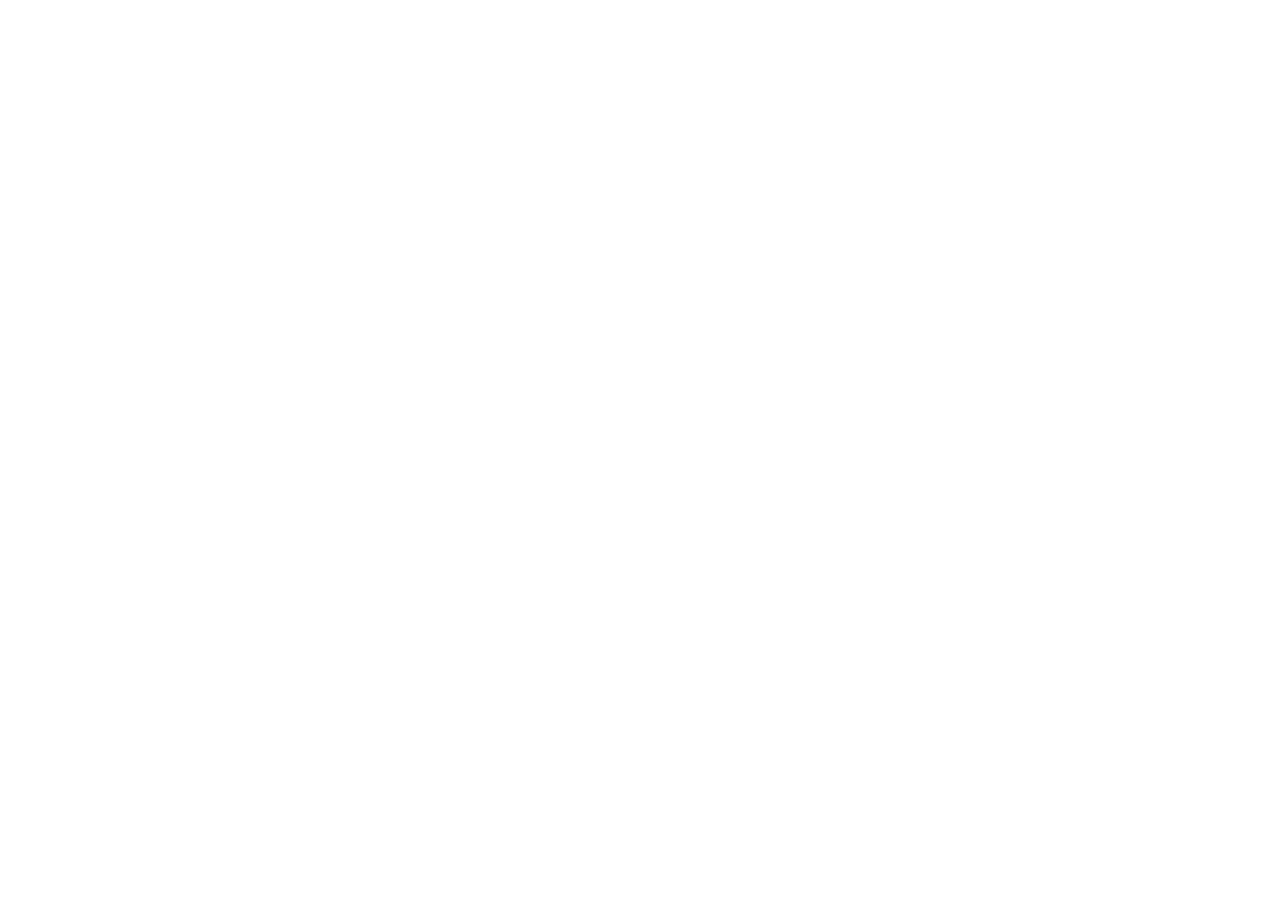
==== src/index.html @ 111872fc "Initial commit" ====
<!DOCTYPE html>
<html lang="en">
  <head>
    <meta charset="UTF-8" />
    <link rel="icon" type="image/svg+xml" href="/favicon.svg" />
    <meta name="viewport" content="width=device-width, initial-scale=1.0" />
    <title>Vanilla App Template</title>
    <link rel="stylesheet" href="./css/styles.css" />
  </head>
  <body>
    <load src="./partials/header.html" icon-path="img/sprite.svg#logo" />

    <main>
      <!-- Loads the specified .html file -->
      <load src="./partials/vite-promo.html" />
      <load src="./partials/badges.html" />
    </main>

    <load src="./partials/footer.html" />

    <script type="module" src="./main.js"></script>
  </body>
</html>
---- src/css/styles.css ----
/**
  |============================
  | include css partials with
  | default @import url()
  |============================
*/
/* Common styles */
@import url('./reset.css');
@import url('./base.css');
@import url('./container.css');
@import url('./animations.css');

/* Sections style */
@import url('./header.css');
@import url('./vite-promo.css');
@import url('./badges.css');
@import url('./back-link.css');
@import url('./footer.css');
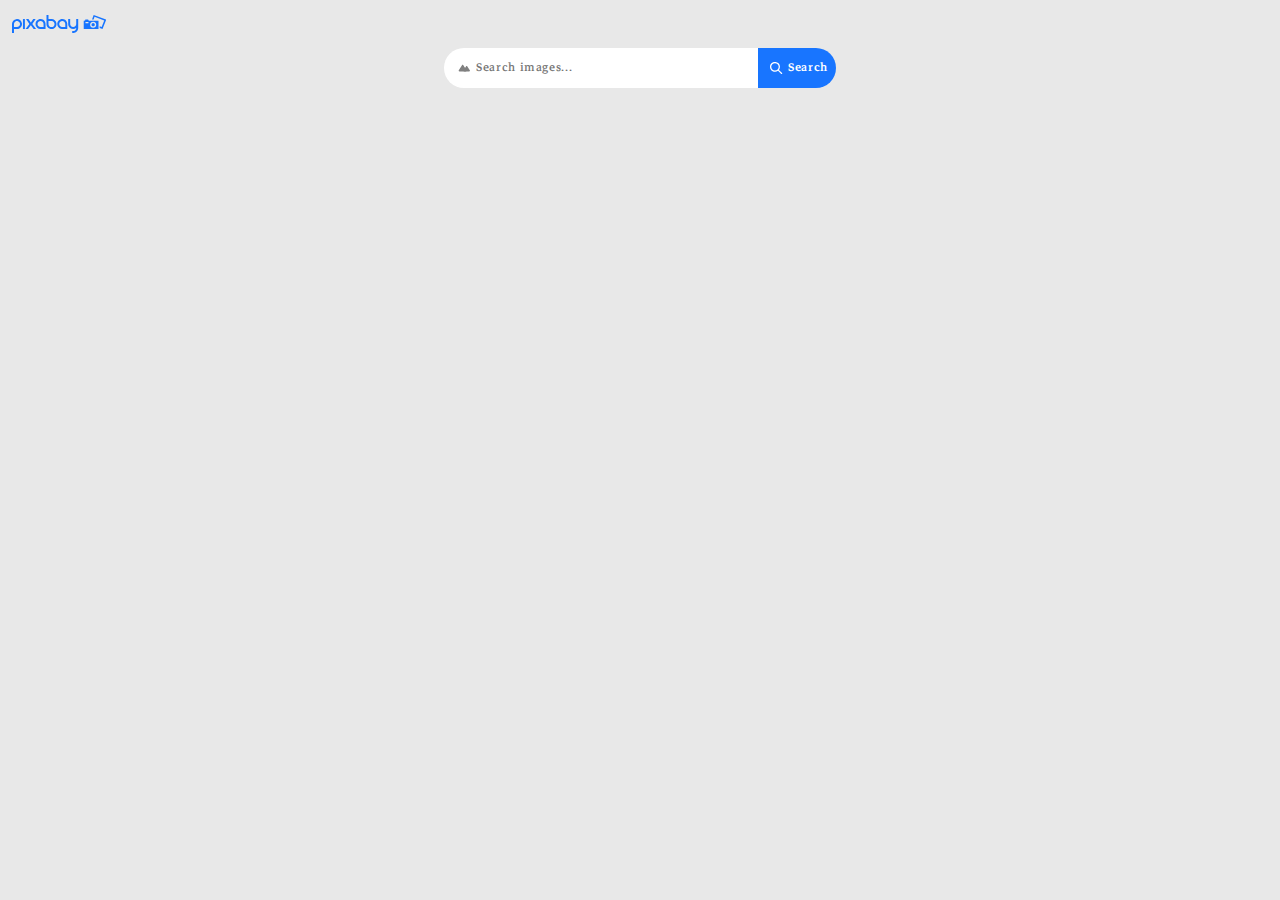
==== commit 59cccb5e: "some styles" ====
--- a/src/index.html
+++ b/src/index.html
@@ -5,18 +5,42 @@
     <link rel="icon" type="image/svg+xml" href="/favicon.svg" />
     <meta name="viewport" content="width=device-width, initial-scale=1.0" />
     <title>Vanilla App Template</title>
+    <link rel="preconnect" href="https://fonts.googleapis.com" />
+    <link rel="preconnect" href="https://fonts.gstatic.com" crossorigin />
+    <link
+      href="https://fonts.googleapis.com/css2?family=Markazi+Text:wght@400..700&display=swap"
+      rel="stylesheet"
+    />
     <link rel="stylesheet" href="./css/styles.css" />
   </head>
   <body>
-    <load src="./partials/header.html" icon-path="img/sprite.svg#logo" />
+    <svg class="logo" width="94" height="24">
+      <use href="./public/sprite.svg#icon-logo"></use>
+    </svg>
 
-    <main>
-      <!-- Loads the specified .html file -->
-      <load src="./partials/vite-promo.html" />
-      <load src="./partials/badges.html" />
-    </main>
-
-    <load src="./partials/footer.html" />
+    <form class="form">
+      <label>
+        <input
+          class="searchbar"
+          type="text"
+          name="search-text"
+          placeholder="Search images..."
+          required
+        />
+        <span class="searchbar-icon"
+          ><svg class="icon-img" width="16" height="16">
+            <use href="./public/sprite.svg#icon-img"></use></svg
+        ></span>
+      </label>
+      <button class="search-button" type="submit">
+        <svg class="icon-btn" width="24" height="24">
+          <use href="./public/sprite.svg#icon-search"></use></svg
+        >Search
+      </button>
+    </form>
+    <section class="content-section">
+      <ul class="gallery"></ul>
+    </section>
 
     <script type="module" src="./main.js"></script>
   </body>
--- a/src/css/styles.css
+++ b/src/css/styles.css
@@ -7,12 +7,8 @@
 /* Common styles */
 @import url('./reset.css');
 @import url('./base.css');
-@import url('./container.css');
 @import url('./animations.css');
 
-/* Sections style */
-@import url('./header.css');
-@import url('./vite-promo.css');
-@import url('./badges.css');
-@import url('./back-link.css');
-@import url('./footer.css');
+/* Components styles */
+@import url('./search-bar.css');
+@import url('./content-section.css');
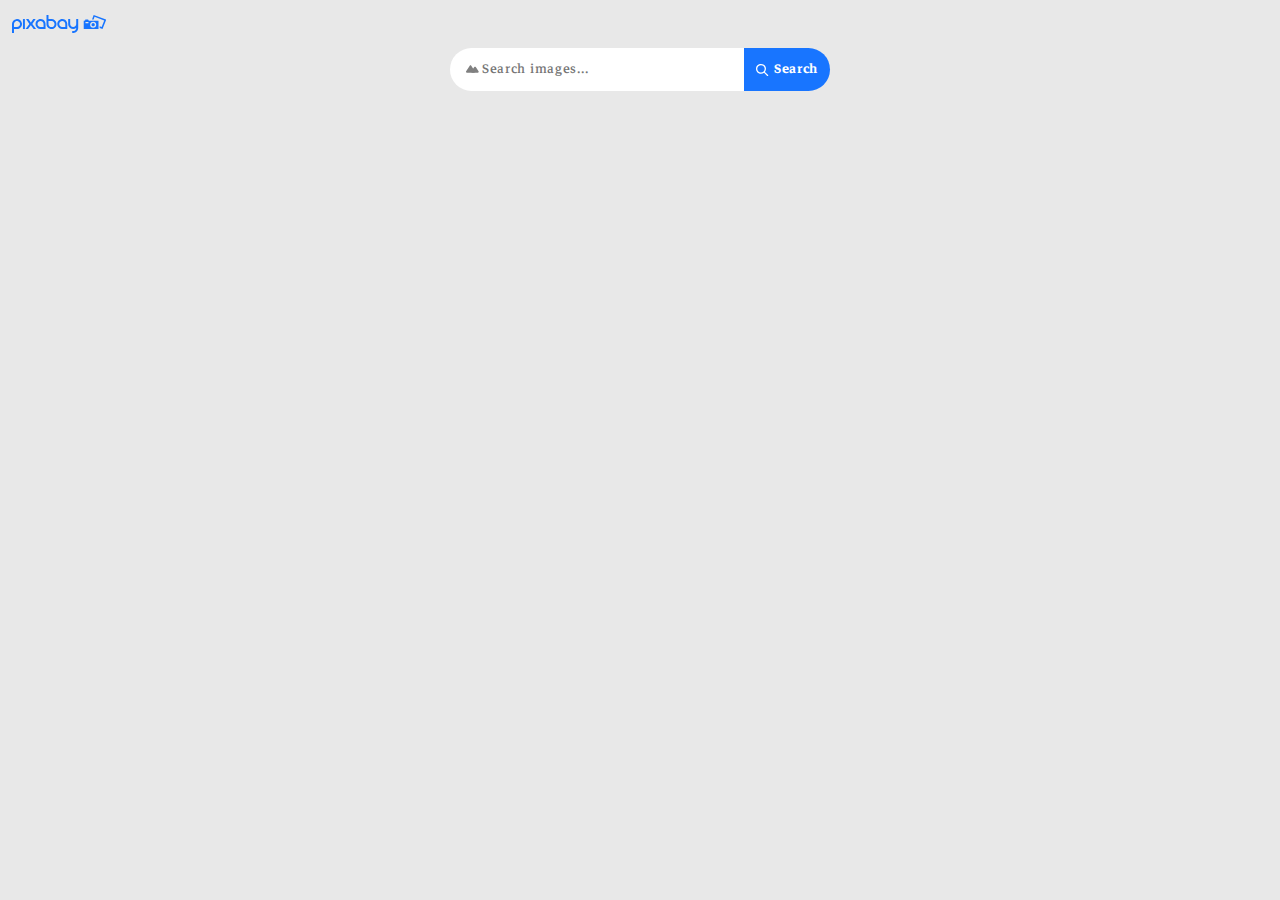
==== commit 95019abd: "render" ====
--- a/src/index.html
+++ b/src/index.html
@@ -4,9 +4,10 @@
     <meta charset="UTF-8" />
     <link rel="icon" type="image/svg+xml" href="/favicon.svg" />
     <meta name="viewport" content="width=device-width, initial-scale=1.0" />
-    <title>Vanilla App Template</title>
+    <title>Images search</title>
     <link rel="preconnect" href="https://fonts.googleapis.com" />
     <link rel="preconnect" href="https://fonts.gstatic.com" crossorigin />
+
     <link
       href="https://fonts.googleapis.com/css2?family=Markazi+Text:wght@400..700&display=swap"
       rel="stylesheet"
@@ -25,14 +26,13 @@
           type="text"
           name="search-text"
           placeholder="Search images..."
-          required
         />
         <span class="searchbar-icon"
-          ><svg class="icon-img" width="16" height="16">
+          ><svg class="icon-img" width="18" height="18">
             <use href="./public/sprite.svg#icon-img"></use></svg
         ></span>
       </label>
-      <button class="search-button" type="submit">
+      <button class="search-button" name="search" type="submit">
         <svg class="icon-btn" width="24" height="24">
           <use href="./public/sprite.svg#icon-search"></use></svg
         >Search
